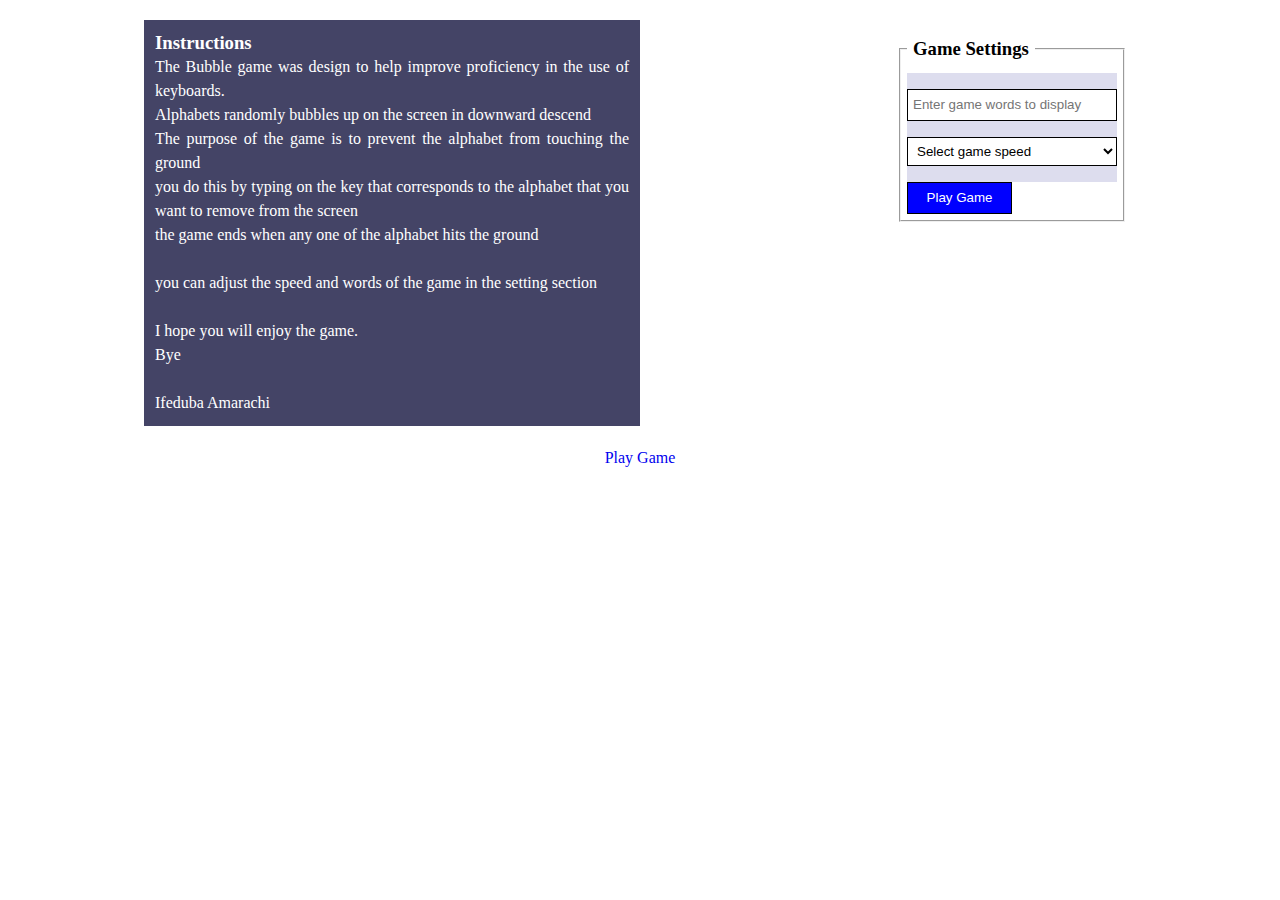
==== index.html @ 2473f54a "first commint" ====
<!DOCTYPE html>
<html lang='en'>
<head>
<title>Settings</title>
<meta charset='utf-8'/>
<meta name='viewport' content='width=device-width, initial-scal=1.0' />
<link href='css/setting.css' rel='stylesheet'/>

</head>
<body>
<div id='container'>

  <div id='instruction'>
   <h3>Instructions</h3>
   <p>
      The Bubble game was design to help improve proficiency in the use of keyboards.<br/>
      Alphabets randomly bubbles up on the screen in downward descend<br/>
      The purpose of the game is to prevent the alphabet from touching the ground<br/>
      you do this by typing on the key that corresponds to the alphabet that you want to remove from the screen<br/>
      the game ends when any one of the alphabet hits the ground<br/><br/>

      you can adjust the speed and words of the game in the setting section<br/><br/>

      I hope you will enjoy the game. <br/>Bye<br/><br/>
      Ifeduba Amarachi

  </p>
  </div>
  <div id='settings'>
  <form action='game.html' method='GET'>
  <fieldset>
   <legend><h3>Game Settings</h3></legend>
   <label for='word'></label>
   <input type='text' id='word' name='word' placeholder='Enter game words to display'  />
   <label for='speed'></label>
   <select name='choice'>
    <option value=1000>Select game speed</option>
    <option value=1000>1 minute</option>
    <option value=2000>2 minutes</option>
    <option value=3000>3 minutes</option>
   </select>
   <label for 'action'></label>
   <input type='submit' name='action' id='action' value='Play Game' />
  </fieldset>
  </form>
  </div>

</div>
<div id='play'>
   <div id='start'><a href='game.html'>Play Game</a></div>
</div>

</body>
<script>
document.getElementById('start').addEventListener('click',function(event){
event.preventDefault();
 document.getElementById('action').click();


});
</script>
</html>
---- css/setting.css ----
#container{
display:flex;
justify-content:space-around;
padding:20px;
}

#play{
display:flex;
justify-content: center;


}

#start a{

text-decoration: none;

}

fieldset,legend{
padding:6px;	
background: #fff;
}

label{
display: block;
padding:8px;
background: #dde;

}

input[type='submit']{
width:50%;
background:blue;
color:white;
}

*{
margin:0;
padding:0;
box-sizing: border-box;

}
body{

line-height:24px;


}

#instruction{
text-align: justify;
padding:10px;
width:40%;
background:#446;
color:white;
border:1px solid #446;

}

input,select{
background:#fff;
width:100%;
line-height: 20px;
padding:5px;
border:0;
border:1px solid black;

}

#settings{
border:1px solid white;
width:20%;
padding:10px;
}
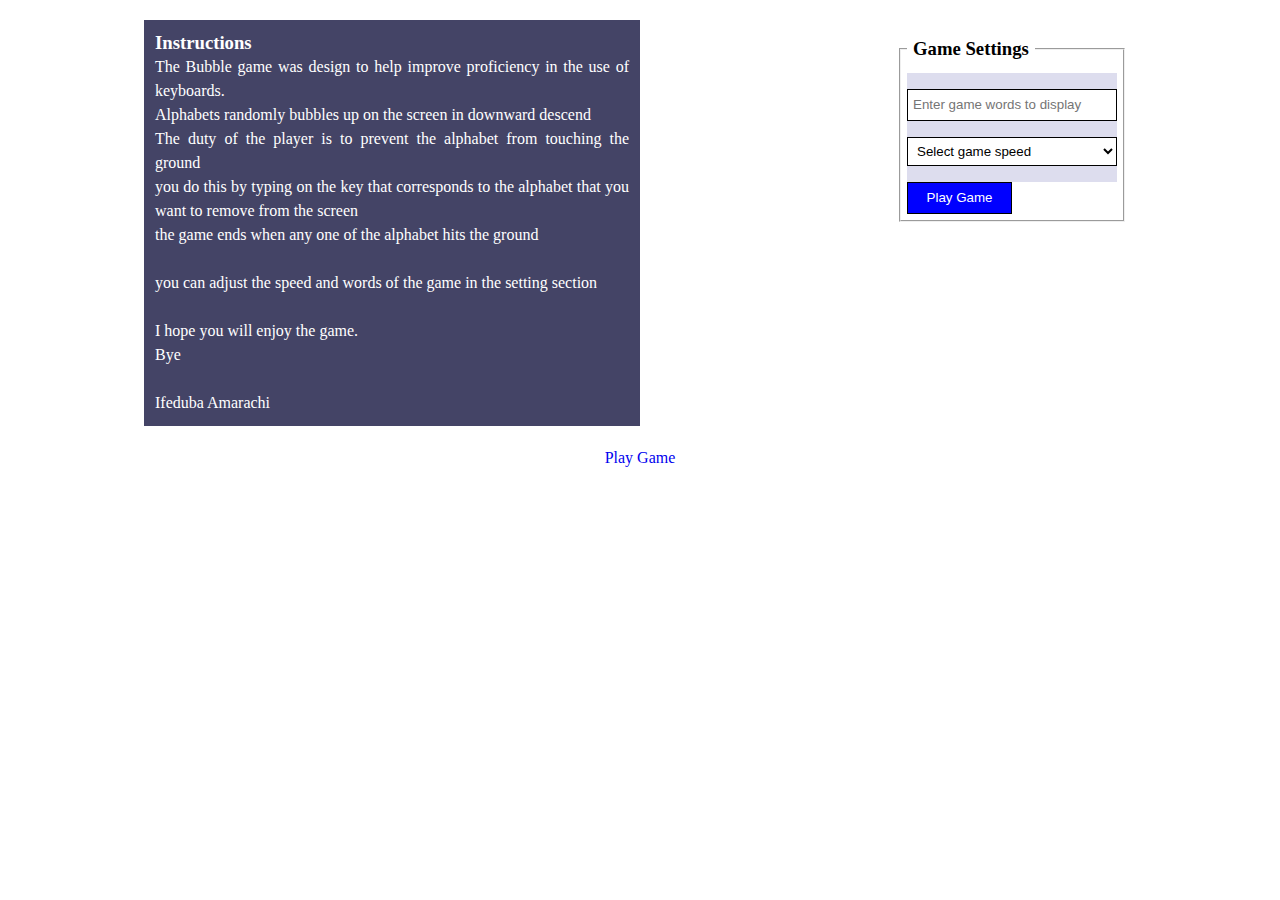
==== commit 253d33d9: "first commint" ====
--- a/index.html
+++ b/index.html
@@ -15,7 +15,7 @@
    <p>
       The Bubble game was design to help improve proficiency in the use of keyboards.<br/>
       Alphabets randomly bubbles up on the screen in downward descend<br/>
-      The purpose of the game is to prevent the alphabet from touching the ground<br/>
+      The duty of the player is to prevent the alphabet from touching the ground<br/>
       you do this by typing on the key that corresponds to the alphabet that you want to remove from the screen<br/>
       the game ends when any one of the alphabet hits the ground<br/><br/>
 
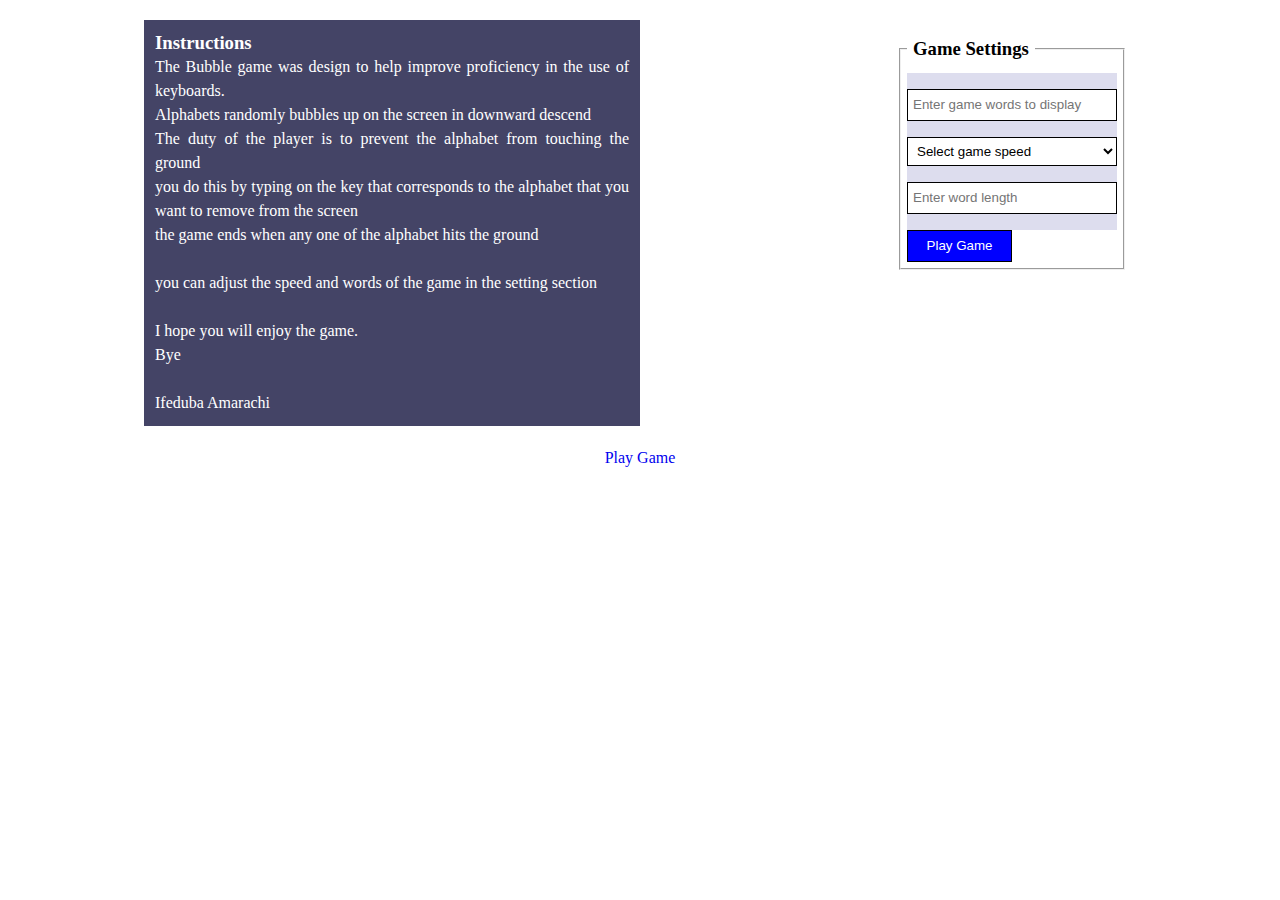
==== commit e247c7cc: "updated" ====
--- a/index.html
+++ b/index.html
@@ -9,7 +9,7 @@
 </head>
 <body>
 <div id='container'>
-
+     
   <div id='instruction'>
    <h3>Instructions</h3>
    <p>
@@ -39,6 +39,8 @@
     <option value=2000>2 minutes</option>
     <option value=3000>3 minutes</option>
    </select>
+      <label for='word'></label>
+   <input type='text' id='length' name='length' placeholder='Enter word length'  />
    <label for 'action'></label>
    <input type='submit' name='action' id='action' value='Play Game' />
   </fieldset>
